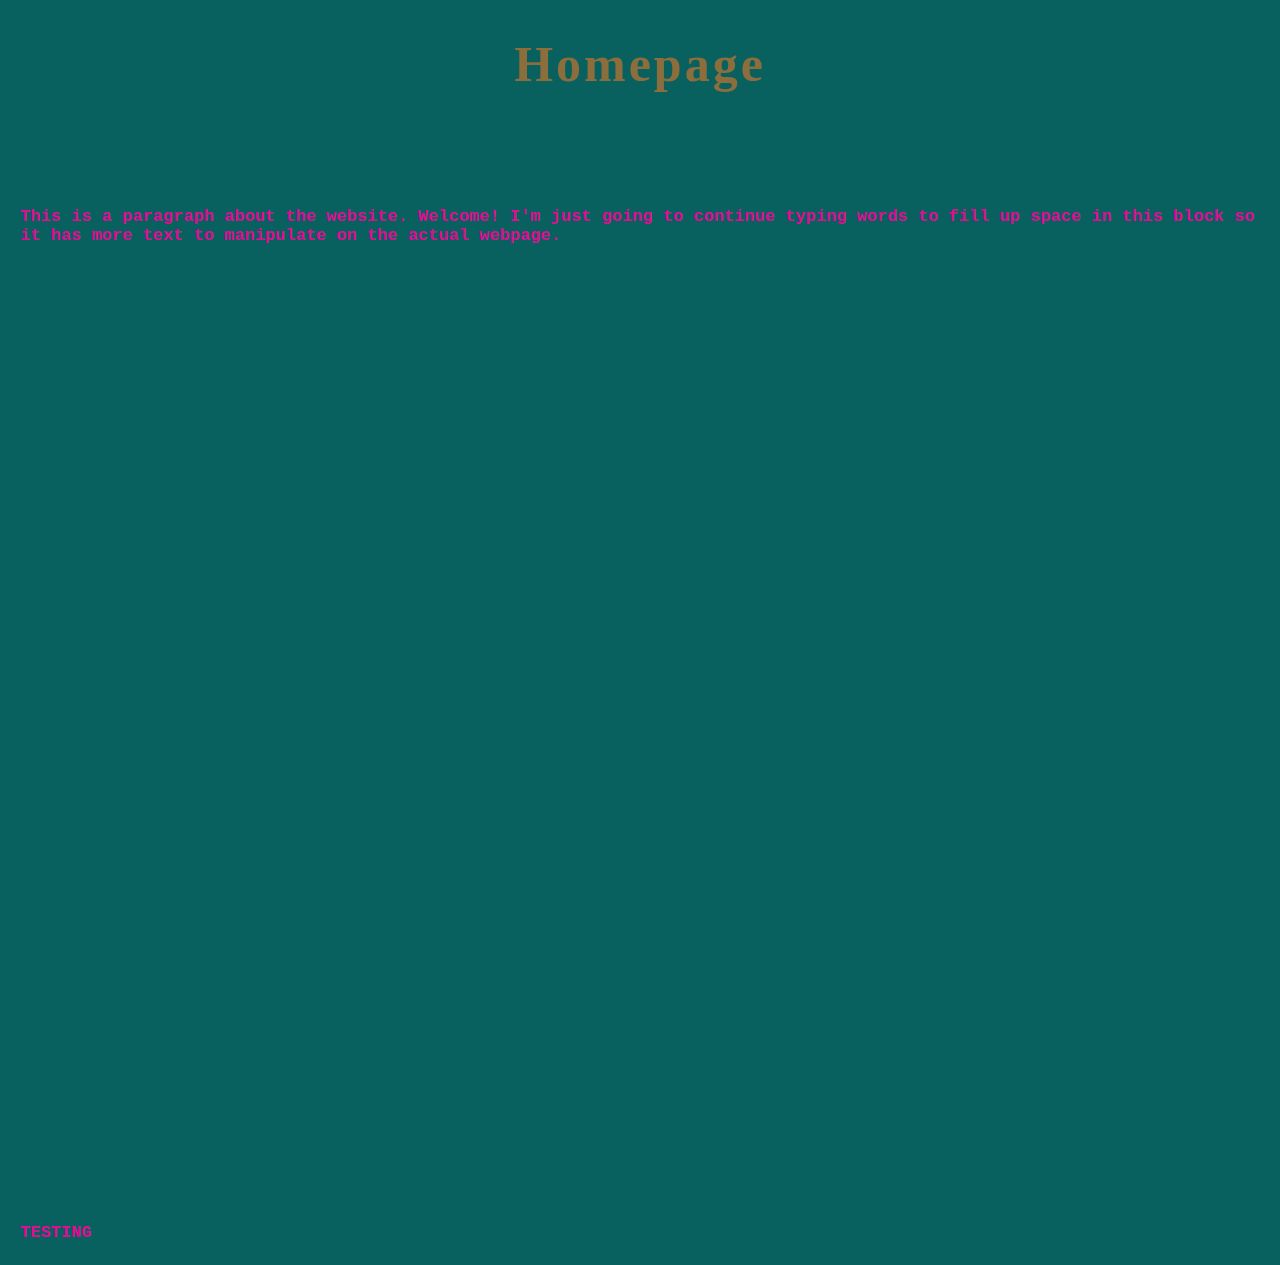
==== contact.html @ ea0574d8 "Add files via upload" ====
<!DOCTYPE html>
<html lang="en">

<head>
    <meta charset="UTF-8" />
    <meta name="viewport" content="width=device-width, initial-scale=1.0" />
    <link rel="stylesheet" href="style.css" />
    <title>Test Website</title>
</head>

<body>
    <h1>Homepage</h1>
    <div id="navbar">
        <a href="index.html">Home</a>
        <a href="portfolio.html">Portfolio</a>
        <a href="contact.html">Contact</a>
    </div>
    <script src="script.js"></script>

    <p>
        This is a paragraph about the website. Welcome! I'm just going to continue typing words to fill up space in this block so it has more text to manipulate on the actual webpage.
    </p>

      <br><br><br><br><br><br><br><br><br><br><br><br><br><br><br><br><br><br><br><br><br><br><br><br><br><br><br><br><br><br><br><br><br><br><br><br><br><br><br><br><br><br><br><br><br><br><br><br>
      <p> TESTING </p>


</body>

</html>
---- style.css ----
body {
    margin: 20px;
    background-color: #08605F
}

h1 {
    color: #8C6D3C;
    text-align: center;
    font-size: 50px;
    font-family: Papyrus, fantasy;
    font-weight: bold;
    letter-spacing: 3px;
    line-height: 1.2;
}

p {
    color: #DE0D92;
    padding-top: 80px;
    font-size: 17px;
    font-family: Lucida Console, Monospace;
    font-weight: bold;
}

label {
	color: #000000;
	font-size: 28px;
}

#intro {
	padding-left: 100px;
	font-size: 40px;
}

#navbar {
    background-color: #241623;
    position: fixed;
    top: -50%;
    width: 100%;
    transition: top 0.3s;
}

#navbar a {
    float: left;
    display: block;
    color: #DE0D92;
    text-align: center;
    font-size: 21px;
    padding: 13px;
}

#navbar a:hover {
    background-color: #DE0D92;
    color: #241623;
}
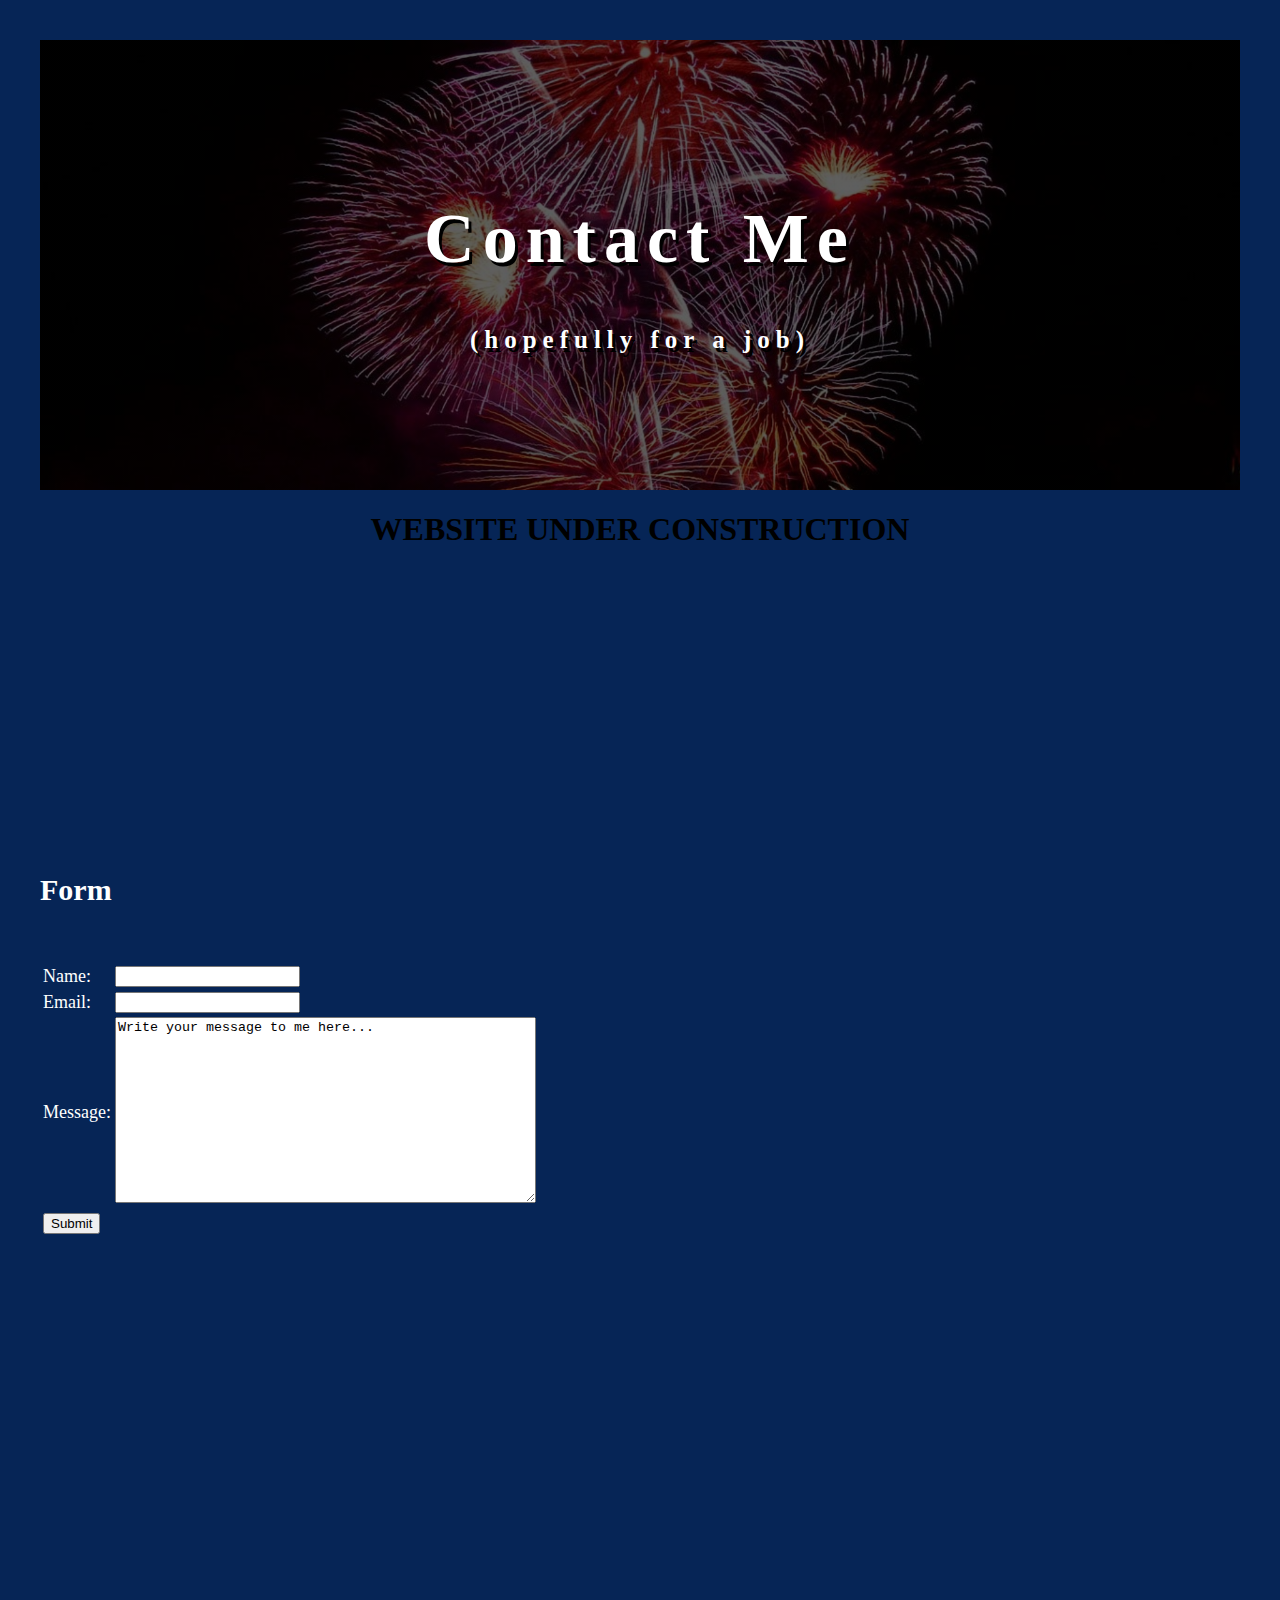
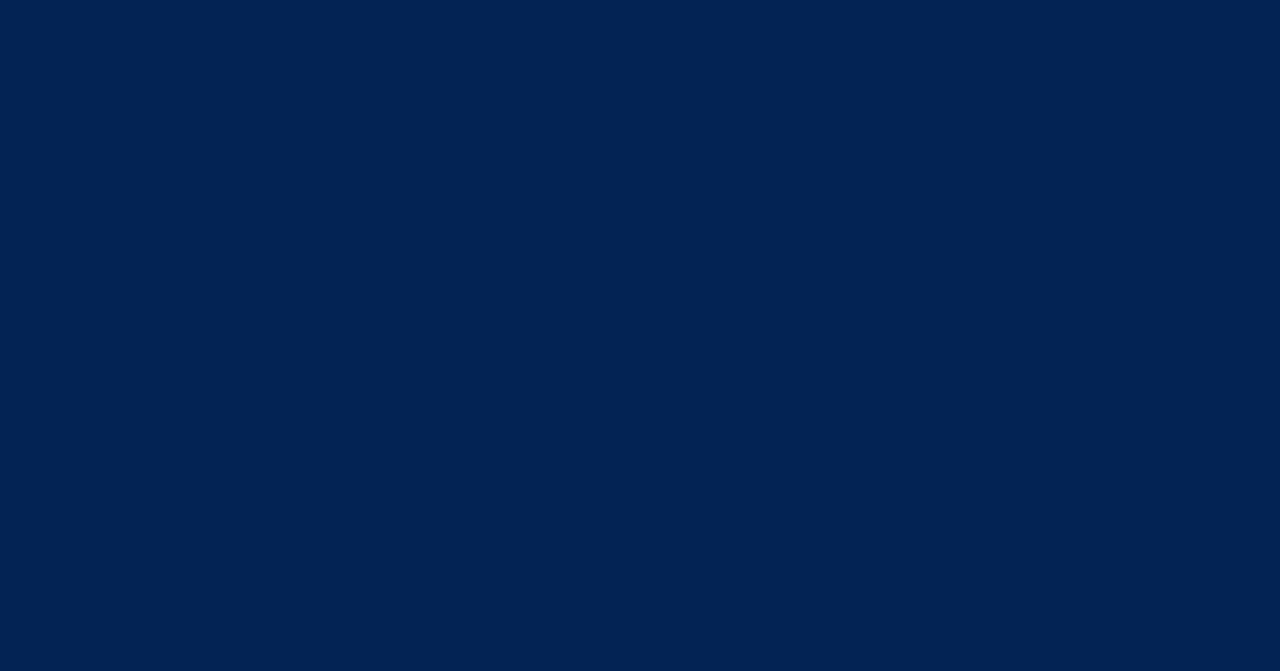
==== commit b38ed5a9: "Add files via upload" ====
--- a/contact.html
+++ b/contact.html
@@ -1,30 +1,57 @@
 <!DOCTYPE html>
 <html lang="en">
+	<head>
+		<meta charset="UTF-8" />
+		<meta name="viewport" content="width=device-width, initial-scale=1.0" />
+		<link rel="stylesheet" href="style.css" />
+		<title>Logan's Portfolio</title>
+	</head>
 
-<head>
-    <meta charset="UTF-8" />
-    <meta name="viewport" content="width=device-width, initial-scale=1.0" />
-    <link rel="stylesheet" href="style.css" />
-    <title>Test Website</title>
-</head>
+	<body>
+		<script src="script.js"></script>
+		
+		<!-- Hero Image -->
+		<div class="hero-image">
+			<div class="hero-text">
+				<h1>Contact Me</h1>
+				<p id="hero-subtext">(hopefully for a job)</p>
+			</div>
+		</div>
+		
+		<!-- Navigation bar -->
+		<div id="navbar">
+			<a href="index.html">Home</a>
+			<a href="portfolio.html">Portfolio</a>
+			<a href="contact.html">Contact</a>
+		</div>
 
-<body>
-    <h1>Homepage</h1>
-    <div id="navbar">
-        <a href="index.html">Home</a>
-        <a href="portfolio.html">Portfolio</a>
-        <a href="contact.html">Contact</a>
-    </div>
-    <script src="script.js"></script>
-
-    <p>
-        This is a paragraph about the website. Welcome! I'm just going to continue typing words to fill up space in this block so it has more text to manipulate on the actual webpage.
-    </p>
-
-      <br><br><br><br><br><br><br><br><br><br><br><br><br><br><br><br><br><br><br><br><br><br><br><br><br><br><br><br><br><br><br><br><br><br><br><br><br><br><br><br><br><br><br><br><br><br><br><br>
-      <p> TESTING </p>
-
-
-</body>
-
+		<center><h1 id="flash">WEBSITE UNDER CONSTRUCTION</h1></center>
+		
+		<!-- WORK IN PROGRESS BELOW -->
+		
+		<h2 style="padding-top:300px; color: white; font-size: 30px;">Form</h2> <!-- Make this look fancy-er -->
+		<table style="padding-top:30px; color: white; font-size: 18px;">
+			<form>
+				<tr>
+					<td><label for="name">Name:</label></td>
+					<td><input type="text" id="name" name="name"><br></td>
+				</tr>
+				<tr>
+					<td><label for="email">Email:</label></td>
+					<td><input type="email" id="email" name="email"></td>
+				</tr>
+				<tr>
+					<td><label for="msg">Message:</label></td>
+					<td><textarea name="msg" rows="12" cols="50">Write your message to me here...</textarea></td>
+				</tr>
+				<tr>
+					<td><input type="submit" value="Submit"></td>
+				</tr>
+			</form>
+		</table>
+		
+	
+		<!-- i guess i still need this garbage -->
+		<p style="padding-top: 1000px; color:#062556;">Invisible testing text</p>
+	</body>
 </html>--- a/style.css
+++ b/style.css
@@ -1,38 +1,52 @@
-body {
-    margin: 20px;
-    background-color: #08605F
+body, html {
+    height: 100%;
+	margin: 20px;
+    background-color: #062556;
 }
 
-h1 {
-    color: #8C6D3C;
-    text-align: center;
-    font-size: 50px;
-    font-family: Papyrus, fantasy;
-    font-weight: bold;
-    letter-spacing: 3px;
-    line-height: 1.2;
+/** Start of Hero Image **/
+.hero-image {
+  background-image: linear-gradient(rgba(0, 0, 0, 0.5), rgba(0, 0, 0, 0.5)), url("bg_img.png");
+  height: 50%;
+  background-position: center;
+  background-repeat: no-repeat;
+  background-size: cover;
+  position: relative;
 }
 
-p {
-    color: #DE0D92;
-    padding-top: 80px;
-    font-size: 17px;
-    font-family: Lucida Console, Monospace;
-    font-weight: bold;
+.hero-text {
+	 font-size: 35px;
+	 font-family: Papyrus, fantasy;
+	 font-weight: bold;
+	 letter-spacing: 8px;
+	 text-align: center;
+	 text-shadow: 3px 4px black;
+	 position: absolute;
+	 top: 50%;
+	 left: 50%;
+	 transform: translate(-50%, -50%);
+	 color: white;
 }
 
-label {
-	color: #000000;
-	font-size: 28px;
+.hireMe {
+	display: block;
+	width: 100%;
+	border: none;
+	background-color: #04AA6D;
+	padding: 14px 28px;
+	font-size: 18px;
+	cursor: pointer;
+	text-align: center;
 }
+/** End of Hero Image **/
 
-#intro {
-	padding-left: 100px;
-	font-size: 40px;
+#hero-subtext {
+	font-size: 25px;
+	letter-spacing: 6px;
 }
 
 #navbar {
-    background-color: #241623;
+    background-color: black;
     position: fixed;
     top: -50%;
     width: 100%;
@@ -42,13 +56,13 @@
 #navbar a {
     float: left;
     display: block;
-    color: #DE0D92;
+    color: red;
     text-align: center;
-    font-size: 21px;
+    font-size: 32px;
     padding: 13px;
 }
 
 #navbar a:hover {
-    background-color: #DE0D92;
-    color: #241623;
+    background-color: red;
+    color: white;
 }